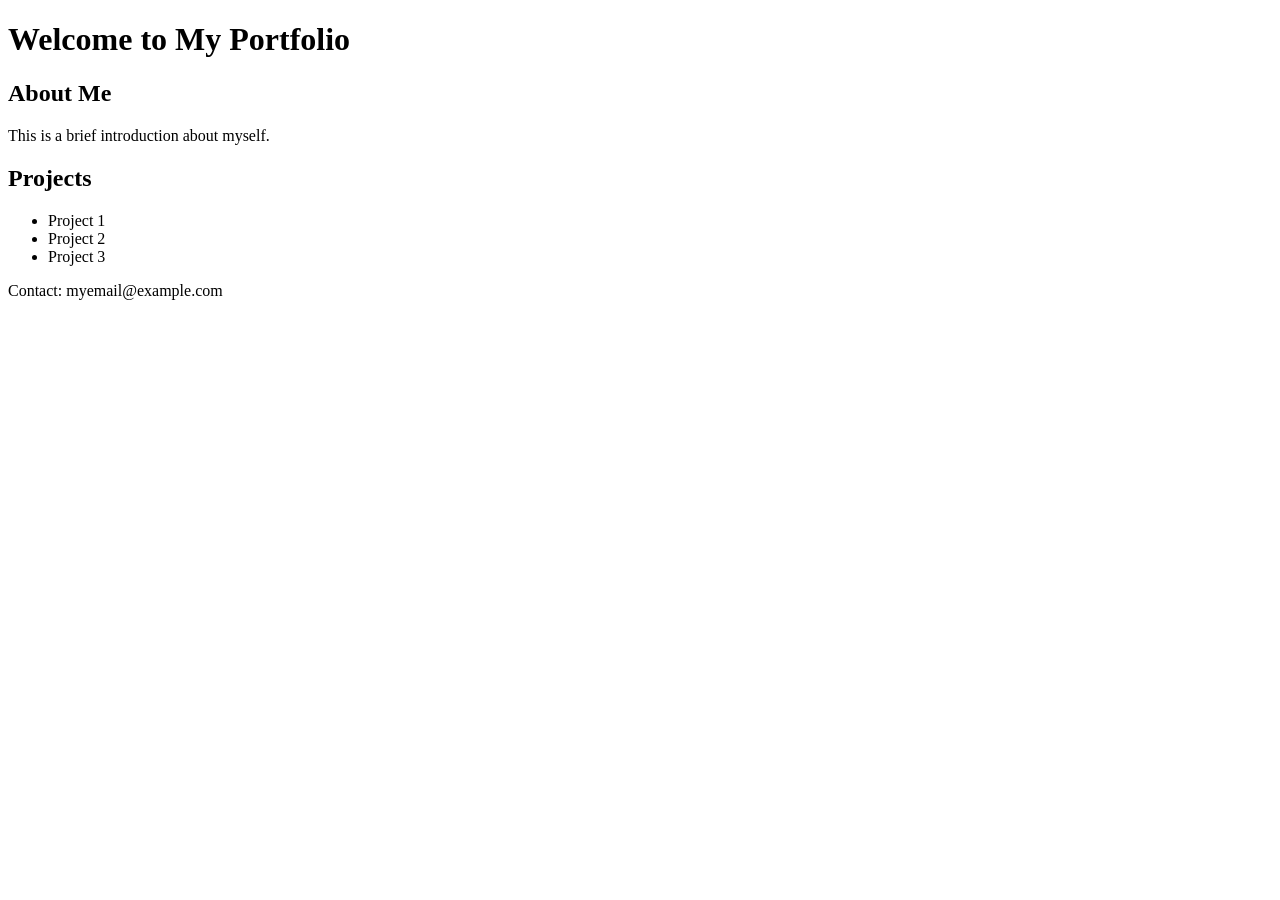
==== index.html @ 06e9da1a "Add portfolio homepage" ====
<!DOCTYPE html>
<html lang="en">
<head>
    <meta charset="UTF-8">
    <meta name="viewport" content="width=device-width, initial-scale=1.0">
    <title>Portfolio Homepage</title>
    <link rel="stylesheet" href="styles.css">
</head>
<body>
    <header>
        <h1>Welcome to My Portfolio</h1>
    </header>
    <main>
        <section>
            <h2>About Me</h2>
            <p>This is a brief introduction about myself.</p>
        </section>
        <section>
            <h2>Projects</h2>
            <ul>
                <li>Project 1</li>
                <li>Project 2</li>
                <li>Project 3</li>
            </ul>
        </section>
    </main>
    <footer>
        <p>Contact: myemail@example.com</p>
    </footer>
</body>
</html>
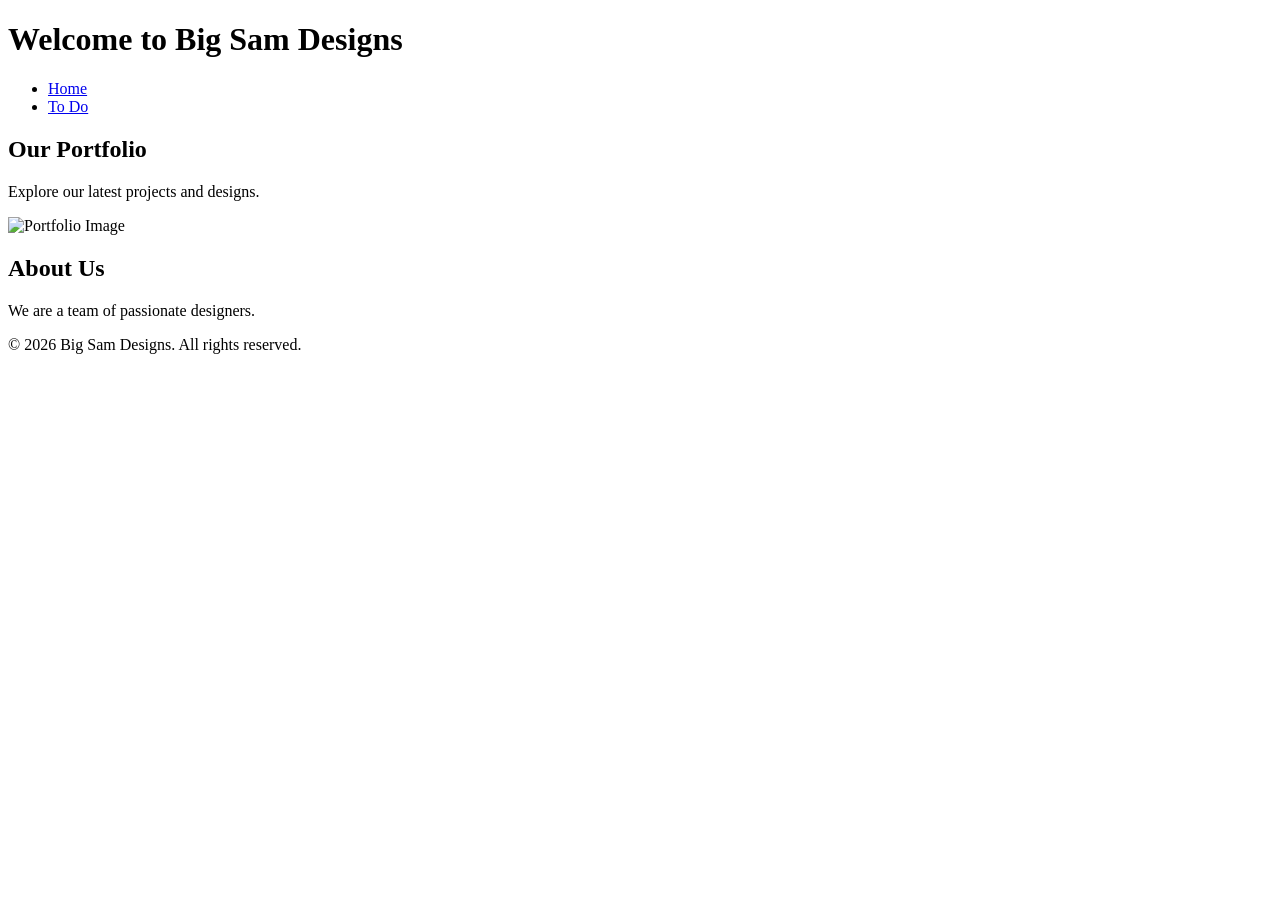
==== commit fb4812fb: "Update index.html to include complete working homepage content with embedded CSS and links to todo.h" ====
--- a/index.html
+++ b/index.html
@@ -3,29 +3,32 @@
 <head>
     <meta charset="UTF-8">
     <meta name="viewport" content="width=device-width, initial-scale=1.0">
-    <title>Portfolio Homepage</title>
     <link rel="stylesheet" href="styles.css">
+    <title>Homepage</title>
 </head>
 <body>
     <header>
-        <h1>Welcome to My Portfolio</h1>
+        <h1>Welcome to Big Sam Designs</h1>
+        <nav>
+            <ul>
+                <li><a href="index.html">Home</a></li>
+                <li><a href="todo.html">To Do</a></li>
+            </ul>
+        </nav>
     </header>
     <main>
         <section>
-            <h2>About Me</h2>
-            <p>This is a brief introduction about myself.</p>
+            <h2>Our Portfolio</h2>
+            <p>Explore our latest projects and designs.</p>
+            <img src="portfolio-image.jpg" alt="Portfolio Image">
         </section>
         <section>
-            <h2>Projects</h2>
-            <ul>
-                <li>Project 1</li>
-                <li>Project 2</li>
-                <li>Project 3</li>
-            </ul>
+            <h2>About Us</h2>
+            <p>We are a team of passionate designers.</p>
         </section>
     </main>
     <footer>
-        <p>Contact: myemail@example.com</p>
+        <p>&copy; 2026 Big Sam Designs. All rights reserved.</p>
     </footer>
 </body>
-</html>
+</html>
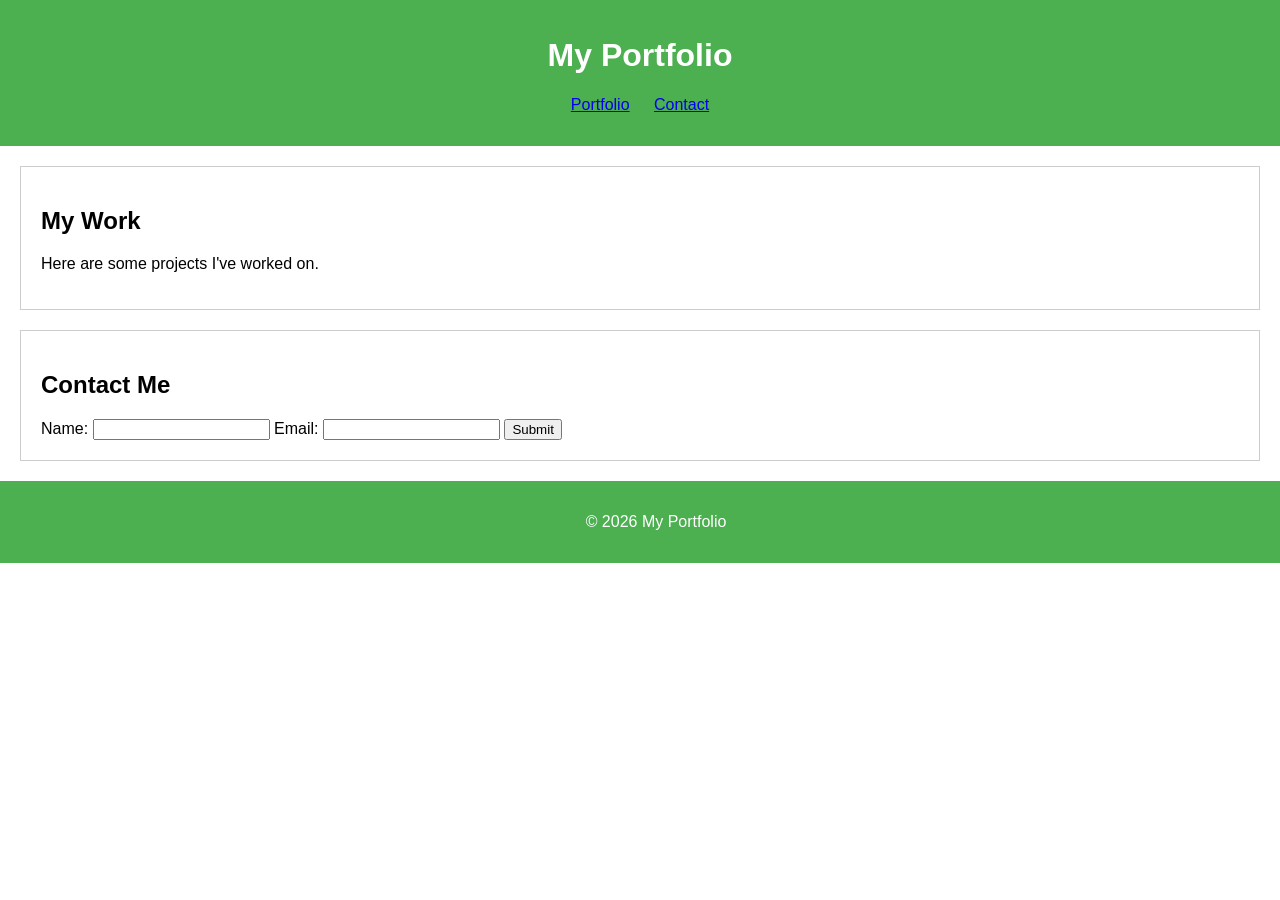
==== commit 63facb58: "Create website with portfolio and contact form" ====
--- a/index.html
+++ b/index.html
@@ -3,32 +3,35 @@
 <head>
     <meta charset="UTF-8">
     <meta name="viewport" content="width=device-width, initial-scale=1.0">
-    <link rel="stylesheet" href="styles.css">
-    <title>Homepage</title>
+    <link rel="stylesheet" href="style.css">
+    <title>Portfolio</title>
 </head>
 <body>
     <header>
-        <h1>Welcome to Big Sam Designs</h1>
+        <h1>My Portfolio</h1>
         <nav>
             <ul>
-                <li><a href="index.html">Home</a></li>
-                <li><a href="todo.html">To Do</a></li>
+                <li><a href="#portfolio">Portfolio</a></li>
+                <li><a href="#contact">Contact</a></li>
             </ul>
         </nav>
     </header>
-    <main>
-        <section>
-            <h2>Our Portfolio</h2>
-            <p>Explore our latest projects and designs.</p>
-            <img src="portfolio-image.jpg" alt="Portfolio Image">
-        </section>
-        <section>
-            <h2>About Us</h2>
-            <p>We are a team of passionate designers.</p>
-        </section>
-    </main>
+    <section id="portfolio">
+        <h2>My Work</h2>
+        <p>Here are some projects I've worked on.</p>
+    </section>
+    <section id="contact">
+        <h2>Contact Me</h2>
+        <form>
+            <label for="name">Name:</label>
+            <input type="text" id="name" name="name" required>
+            <label for="email">Email:</label>
+            <input type="email" id="email" name="email" required>
+            <input type="submit" value="Submit">
+        </form>
+    </section>
     <footer>
-        <p>&copy; 2026 Big Sam Designs. All rights reserved.</p>
+        <p>&copy; 2026 My Portfolio</p>
     </footer>
 </body>
 </html>
--- a/style.css
+++ b/style.css
@@ -0,0 +1,38 @@
+body {
+    font-family: Arial, sans-serif;
+    margin: 0;
+    padding: 0;
+}
+
+header {
+    background-color: #4CAF50;
+    color: white;
+    padding: 1rem;
+    text-align: center;
+}
+
+nav ul {
+    list-style-type: none;
+    padding: 0;
+}
+
+nav ul li {
+    display: inline;
+    margin: 0 10px;
+}
+
+section {
+    margin: 20px;
+    padding: 20px;
+    border: 1px solid #ccc;
+}
+
+footer {
+    text-align: center;
+    padding: 1rem;
+    background-color: #4CAF50;
+    color: white;
+    position: relative;
+    bottom: 0;
+    width: 100%;
+}
